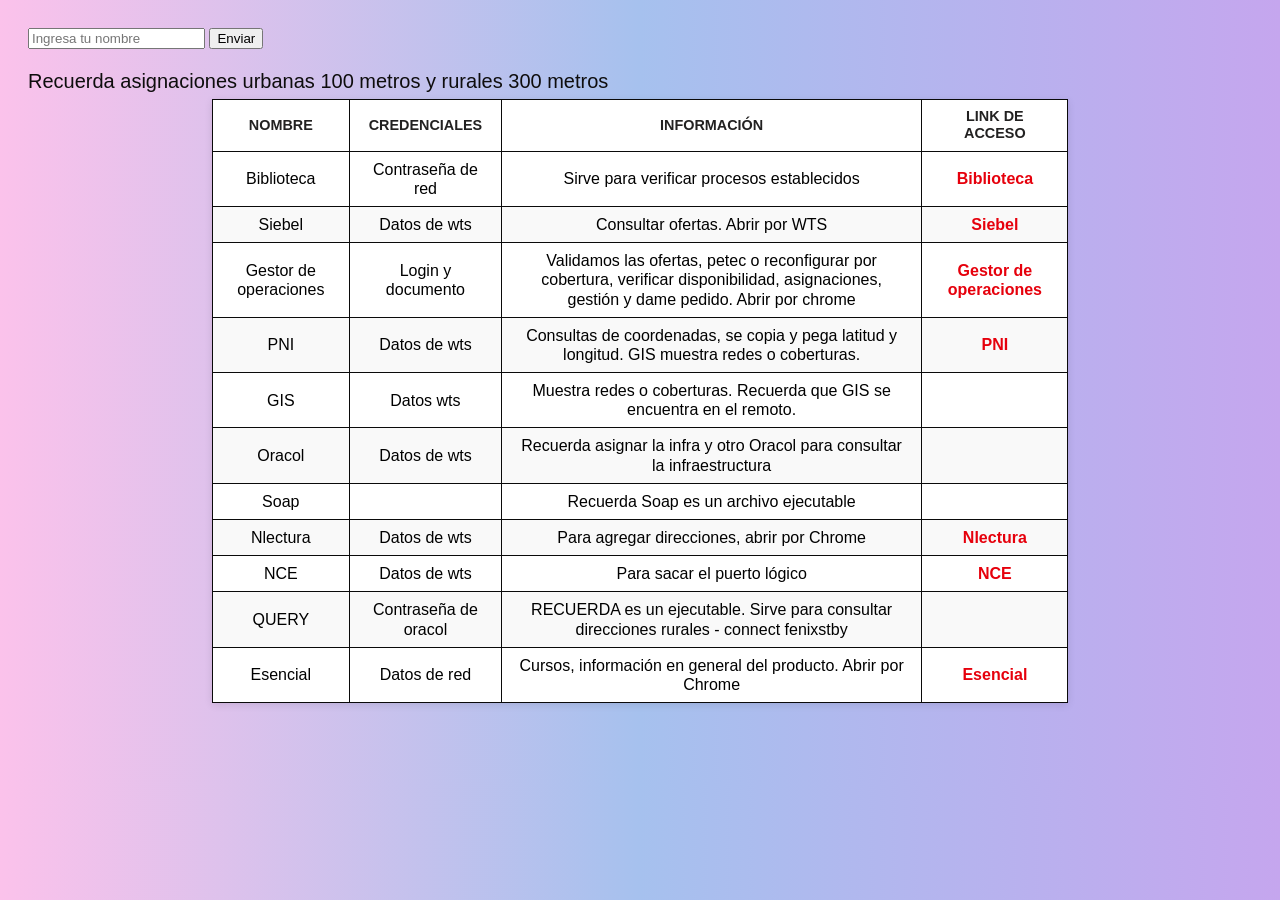
==== index.html @ 80c73e38 "cambio de nombre de la carpeta app.html por index.html" ====
<!DOCTYPE html>
<html lang="es">
<head>
    <meta charset="UTF-8">
    <meta name="viewport" content="width=device-width, initial-scale=1.0">
    <title>Links Despachos</title>
    <link rel="stylesheet" href="estilos.css"> <!-- Llamas tu CSS externo -->
</head>
<body>
    <input type="text" id="nombreUsuario", placeholder="Ingresa tu nombre">
    <button onclick="bienvenida()">Enviar</button>
    <h1 class ="bienvenida" id= "resultado"></h1>
    
    <div class="texto-movible">Recuerda asignaciones urbanas 100 metros y rurales 300 metros</div>
    <table>
        <thead>
            <tr>
                <th>Nombre</th>
                <th>Credenciales</th>
                <th>Información</th>
                <th>Link de acceso</th>
            </tr>
        </thead>
        <tbody>
            <tr>
                <td>Biblioteca</td>
                <td>Contraseña de red</td>
                <td>Sirve para verificar procesos establecidos</td>
                <td><a href="https://aprendizaje.emtelco.co/tigo/mesadespacho/index.php?option=com_content&view=article&id=279&Itemid=475">Biblioteca</a></td>
            </tr>
            <tr>
                <td>Siebel</td>
                <td>Datos de wts</td>
                <td>Consultar ofertas. Abrir por WTS</td>
                <td><a href="#">Siebel</a></td>
            </tr>
            <tr>
                <td>Gestor de operaciones</td>
                <td>Login y documento</td>
                <td>Validamos las ofertas, petec o reconfigurar por cobertura, verificar disponibilidad, asignaciones, gestión y dame pedido. Abrir por chrome</td>
                <td><a href="http://10.100.82.125/gestoroperaciones/#/ ">Gestor de operaciones</a></td>
            </tr>
            <tr>
                <td>PNI</td>
                <td>Datos de wts</td>
                <td>Consultas de coordenadas, se copia y pega latitud y longitud. GIS muestra redes o coberturas.</td>
                <td><a href="#">PNI</a></td>
            </tr>
            <tr>
                <td>GIS</td>
                <td>Datos wts</td>
                <td>Muestra redes o coberturas. Recuerda que GIS se encuentra en el remoto.</td>
                <td></td>
            </tr>
            <tr>
                <td>Oracol</td>
                <td>Datos de wts</td>
                <td>Recuerda asignar la infra y otro Oracol para consultar la infraestructura</td>
                <td></td>
            </tr>
            <tr>
                <td>Soap</td>
                <td></td>
                <td>Recuerda Soap es un archivo ejecutable</td>
                <td></td>
            </tr>
            <tr>
                <td>Nlectura</td>
                <td>Datos de wts</td>
                <td>Para agregar direcciones, abrir por Chrome</td>
                <td><a href="http://lectura.epmtelco.com.co/index.php ">Nlectura</a></td>
            </tr>
            <tr>
                <td>NCE</td>
                <td>Datos de wts</td>
                <td>Para sacar el puerto lógico</td>
                <td><a href="https://10.69.16.34:31943/ncecommonwebsite/v1/newportal/index.html?refr-flags=e">NCE</a></td>
            </tr>
            <tr>
                <td>QUERY</td>
                <td>Contraseña de oracol</td>
                <td>RECUERDA es un ejecutable. Sirve para consultar direcciones rurales - connect fenixstby</td>
                <td><a href="#"></a></td>
            </tr>
            <tr>
                <td>Esencial</td>
                <td>Datos de red</td>
                <td>Cursos, información en general del producto. Abrir por Chrome</td>
                <td><a href="https://esencial.emtelco.co/login/index.php">Esencial</a></td>
            </tr>
        </tbody>
    </table>
<script src="app.js"></script>   
</body>
</html>
---- estilos.css ----
body {
    font-family: Arial, sans-serif;
    background: linear-gradient(90deg, #fbc2eb, #a6c1ee,#c5a6ee); /* degradado pastel */
    padding: 20px;
}

table {
    
    width: 70%;
    margin: 50px auto;
    border-collapse: collapse;
    background-color: #fff;
    box-shadow: 0 2px 8px rgba(0,0,0,0.1);
}

thead {
    background: linear-gradient(90deg, #fbc2eb); /* degradado pastel */
    color: rgb(34, 33, 33);
}


th, td {
    border: 1px solid #0a0a0a;
    padding: 8px 12px; /* menos espacio interno */
    line-height: 1.2;  /* reduce la altura visual */
    text-align: left;
    vertical-align: middle;
}

th {
    font-weight: bold;
    text-transform: uppercase;
    font-size: 0.9em;
    text-align: center;
}

tr:nth-child(even) {
    background-color: #f9f9f9;
    
}

td{
    text-align: center;
    background: linear-gradient(90deg, #fbc2eb); /* degradado pastel */
}

a {
    color: #e6000c;
    text-decoration: none;
    font-weight: bold;
}

a:hover {
    text-decoration: underline;
}


.texto-movible {
    position: absolute;
    white-space: nowrap;
    animation: mover 50s linear infinite;
    font-size: 20px;
    color: #0e0d0d;
}

@keyframes mover {
    from { left: 100%; }
    to { left: -100%; }
}

.bienvenida{
    text-align: center;
}
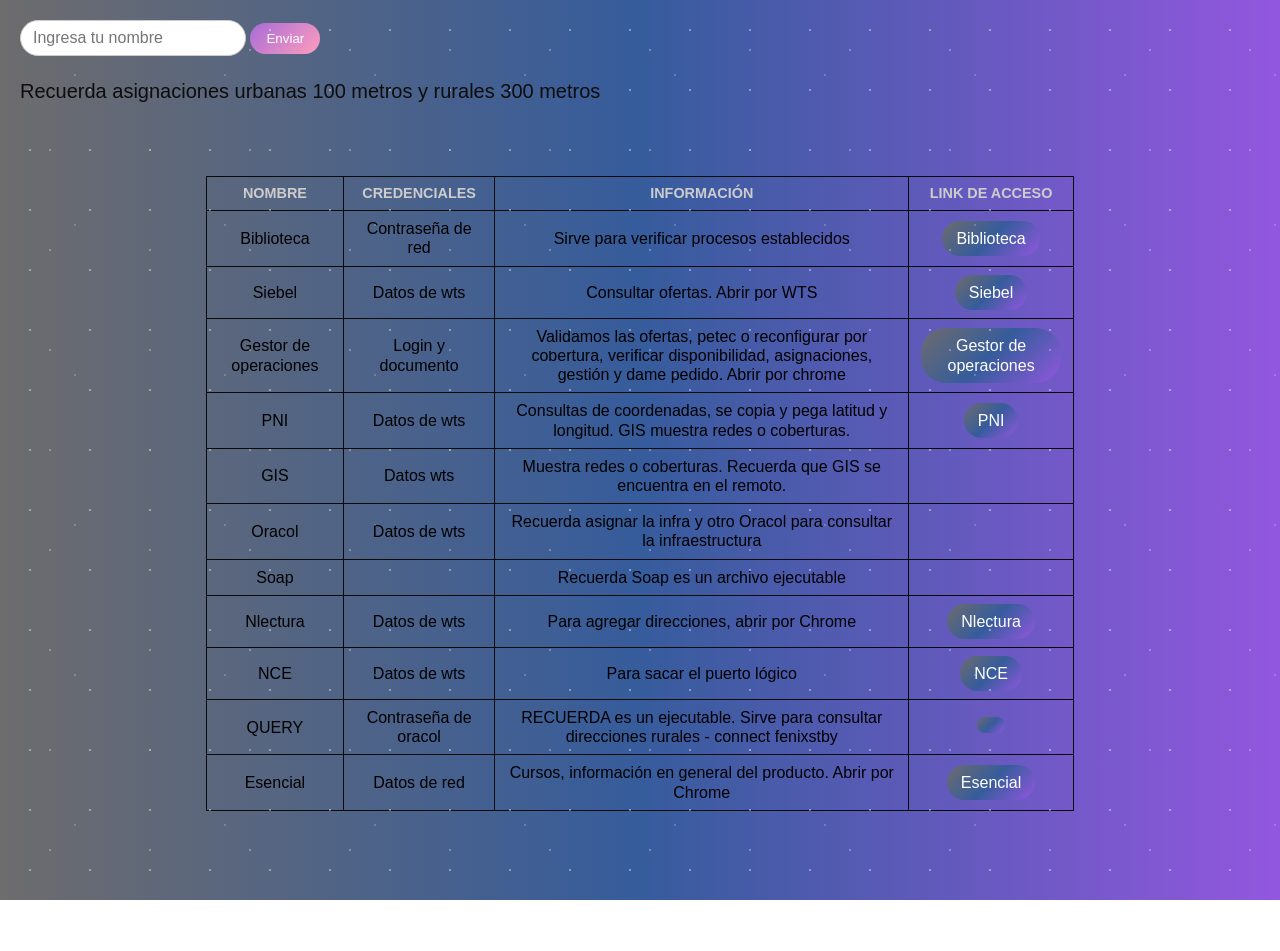
==== commit 50e5f349: "se mejoran los estilos" ====
--- a/index.html
+++ b/index.html
@@ -7,10 +7,11 @@
     <link rel="stylesheet" href="estilos.css"> <!-- Llamas tu CSS externo -->
 </head>
 <body>
+    <div clss="input-area">
     <input type="text" id="nombreUsuario", placeholder="Ingresa tu nombre">
     <button onclick="bienvenida()">Enviar</button>
     <h1 class ="bienvenida" id= "resultado"></h1>
-    
+    </div>
     <div class="texto-movible">Recuerda asignaciones urbanas 100 metros y rurales 300 metros</div>
     <table>
         <thead>
--- a/estilos.css
+++ b/estilos.css
@@ -1,20 +1,48 @@
 body {
-    font-family: Arial, sans-serif;
-    background: linear-gradient(90deg, #fbc2eb, #a6c1ee,#c5a6ee); /* degradado pastel */
+
+    font-family: 'Poppins', sans-serif;
+    background: linear-gradient(90deg, #6d6c6d, #365c9c,#9257df); /* degradado pastel */
     padding: 20px;
+    background-attachment: fixed;
+    margin: 0%;
+    
+    
+}
+/* Capa de estrellas */
+body::before {
+  content: "";
+  position: fixed;
+  top: 0;
+  left: 0;
+  width: 100%;
+  height: 100%;
+  background-image:
+    radial-gradient(rgba(255,255,255,0.8) 1px, transparent 1px),
+    radial-gradient(rgba(255,255,255,0.6) 1px, transparent 1px),
+    radial-gradient(rgba(255,255,255,0.4) 1px, transparent 1px);
+  background-size: 60px 60px, 100px 100px, 150px 150px; /* distintas densidades */
+  animation: sparkle 10s infinite linear;
+  pointer-events: none;
+  opacity: 0.5;
+}
+
+/* Animación de parpadeo suave */
+@keyframes sparkle {
+  0% { transform: translate(0, 0); opacity: 0.4; }
+  50% { transform: translate(-20px, -20px); opacity: 0.7; }
+  100% { transform: translate(0, 0); opacity: 0.4; }
 }
 
 table {
     
     width: 70%;
-    margin: 50px auto;
+    margin: 120px auto;
     border-collapse: collapse;
-    background-color: #fff;
-    box-shadow: 0 2px 8px rgba(0,0,0,0.1);
+    
 }
 
 thead {
-    background: linear-gradient(90deg, #fbc2eb); /* degradado pastel */
+    background: linear-gradient(90deg, #473be6); /* degradado pastel */
     color: rgb(34, 33, 33);
 }
 
@@ -28,30 +56,34 @@
 }
 
 th {
+    color: #ccc;
     font-weight: bold;
     text-transform: uppercase;
     font-size: 0.9em;
     text-align: center;
-}
-
-tr:nth-child(even) {
-    background-color: #f9f9f9;
     
 }
 
+
 td{
     text-align: center;
-    background: linear-gradient(90deg, #fbc2eb); /* degradado pastel */
+    background: linear-gradient(90deg, #f0eff3); /* degradado pastel */
 }
 
 a {
-    color: #e6000c;
+    color: white;
     text-decoration: none;
     font-weight: bold;
+    background: linear-gradient(135deg, #6d6c6d, #365c9c,#9257df);
+    display: inline-block;
+    transition: all 0.3s ease;
+    font-weight: 500;
+    border-radius: 25px;
+    padding: 8px 14px;
 }
 
 a:hover {
-    text-decoration: underline;
+  transform: scale(1.50); 
 }
 
 
@@ -68,6 +100,40 @@
     to { left: -100%; }
 }
 
+/* Encabezado y saludo */
 .bienvenida{
     text-align: center;
+    color: #4b0082;
+    font-size: 2.2em;
+    margin-bottom: 10px;
+}
+
+/* Boton de nombre */
+.input-area {
+  text-align: center;
+  margin-bottom: 20px;
+}
+
+input[type="text"] {
+  padding: 8px 12px;
+  border-radius: 20px;
+  border: 1px solid #ccc;
+  outline: none;
+  font-size: 1em;
+}
+
+button {
+  background: linear-gradient(135deg, #a86bd8, #ff9ebd);
+  color: white;
+  border: none;
+  padding: 8px 16px;
+  border-radius: 20px;
+  cursor: pointer;
+  font-weight: 500;
+  transition: all 0.3s ease;
+}
+
+button:hover {
+  background: linear-gradient(135deg, #ff9ebd, #a86bd8);
+  transform: scale(1.05);
 }
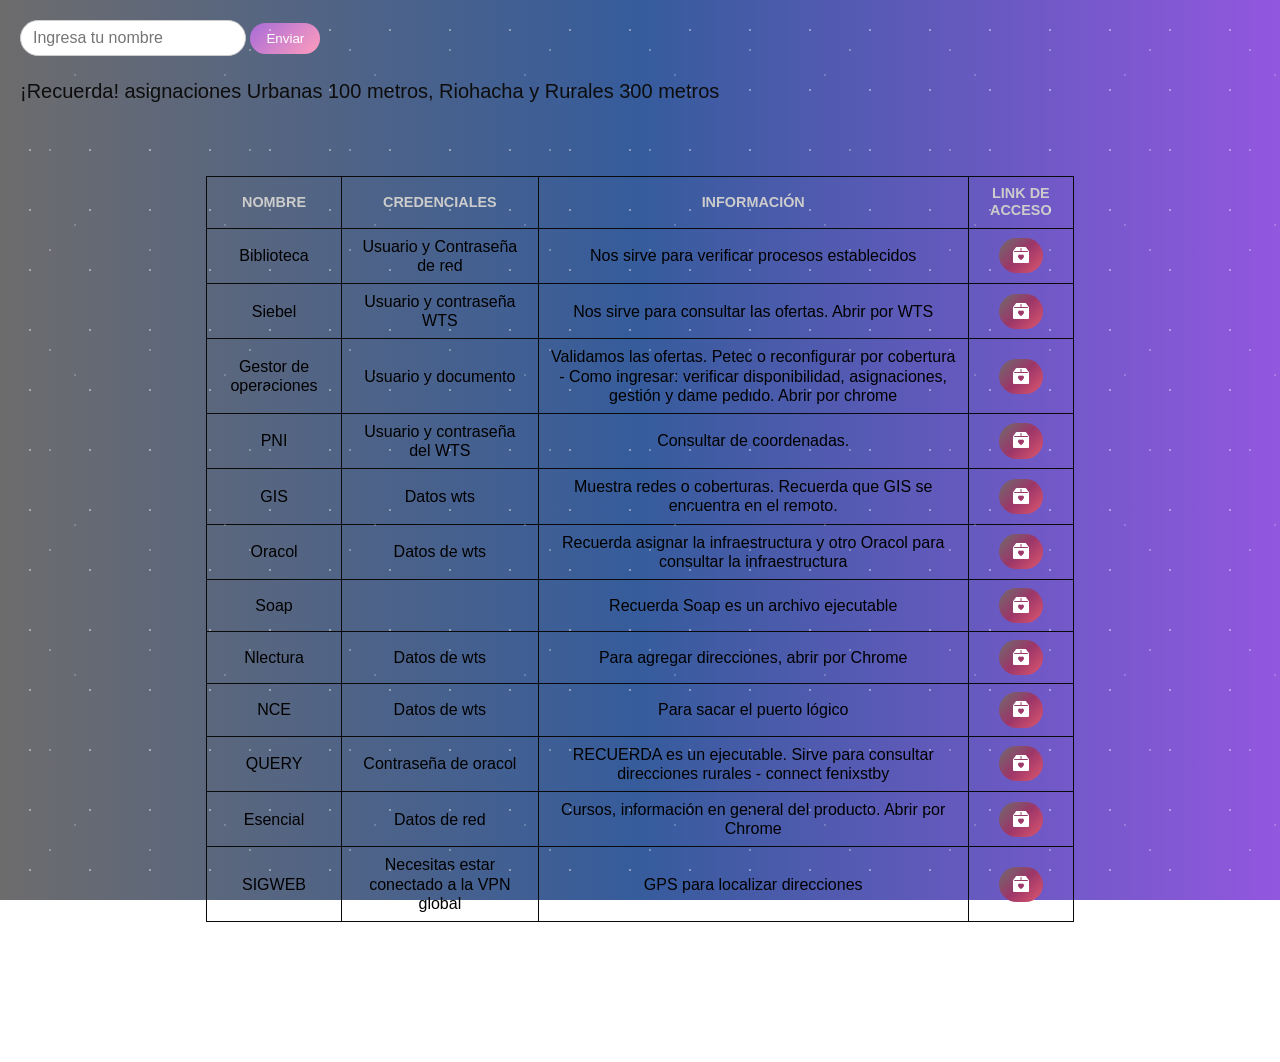
==== commit f8816add: "Se modifico links de acceso y se agrego informacion adicional a la tabla y al mensaje en movimiento" ====
--- a/index.html
+++ b/index.html
@@ -5,6 +5,8 @@
     <meta name="viewport" content="width=device-width, initial-scale=1.0">
     <title>Links Despachos</title>
     <link rel="stylesheet" href="estilos.css"> <!-- Llamas tu CSS externo -->
+    <link rel="stylesheet" href="https://cdn.jsdelivr.net/npm/bootstrap-icons@1.11.1/font/bootstrap-icons.css">
+
 </head>
 <body>
     <div clss="input-area">
@@ -12,7 +14,7 @@
     <button onclick="bienvenida()">Enviar</button>
     <h1 class ="bienvenida" id= "resultado"></h1>
     </div>
-    <div class="texto-movible">Recuerda asignaciones urbanas 100 metros y rurales 300 metros</div>
+    <div class="texto-movible">¡Recuerda! asignaciones Urbanas 100 metros, Riohacha y Rurales 300 metros</div>
     <table>
         <thead>
             <tr>
@@ -25,69 +27,76 @@
         <tbody>
             <tr>
                 <td>Biblioteca</td>
-                <td>Contraseña de red</td>
-                <td>Sirve para verificar procesos establecidos</td>
-                <td><a href="https://aprendizaje.emtelco.co/tigo/mesadespacho/index.php?option=com_content&view=article&id=279&Itemid=475">Biblioteca</a></td>
+                <td>Usuario y Contraseña de red</td>
+                <td>Nos sirve para verificar procesos establecidos</td>
+                <td><a href="https://aprendizaje.emtelco.co/tigo/mesadespacho/index.php?option=com_users&view=login&Itemid=101"><i class="bi bi-box2-heart-fill"></i></a></td>
+                
             </tr>
             <tr>
                 <td>Siebel</td>
-                <td>Datos de wts</td>
-                <td>Consultar ofertas. Abrir por WTS</td>
-                <td><a href="#">Siebel</a></td>
+                <td>Usuario y contraseña WTS</td>
+                <td>Nos sirve para consultar las ofertas. Abrir por WTS</td>
+                <td><a href="#"><i class="bi bi-box2-heart-fill"></i></a></td>
             </tr>
             <tr>
                 <td>Gestor de operaciones</td>
-                <td>Login y documento</td>
-                <td>Validamos las ofertas, petec o reconfigurar por cobertura, verificar disponibilidad, asignaciones, gestión y dame pedido. Abrir por chrome</td>
-                <td><a href="http://10.100.82.125/gestoroperaciones/#/ ">Gestor de operaciones</a></td>
+                <td>Usuario y documento</td>
+                <td>Validamos las ofertas. Petec o reconfigurar por cobertura - Como ingresar: verificar disponibilidad, asignaciones, gestión y dame pedido. Abrir por chrome</td>
+                <td><a href="http://10.100.82.125/gestoroperaciones/#/ "><i class="bi bi-box2-heart-fill"></i></a></td>
             </tr>
             <tr>
                 <td>PNI</td>
-                <td>Datos de wts</td>
-                <td>Consultas de coordenadas, se copia y pega latitud y longitud. GIS muestra redes o coberturas.</td>
-                <td><a href="#">PNI</a></td>
+                <td>Usuario y contraseña del WTS</td>
+                <td>Consultar de coordenadas.</td>
+                <td><a href="#"><i class="bi bi-box2-heart-fill"></i></a></td>
             </tr>
             <tr>
                 <td>GIS</td>
                 <td>Datos wts</td>
                 <td>Muestra redes o coberturas. Recuerda que GIS se encuentra en el remoto.</td>
-                <td></td>
+                <td><a href="#"><i class="bi bi-box2-heart-fill"></i></a></td>
             </tr>
             <tr>
                 <td>Oracol</td>
                 <td>Datos de wts</td>
-                <td>Recuerda asignar la infra y otro Oracol para consultar la infraestructura</td>
-                <td></td>
+                <td>Recuerda asignar la infraestructura y otro Oracol para consultar la infraestructura</td>
+                <td><a href="#"><i class="bi bi-box2-heart-fill"></i></a></td>
             </tr>
             <tr>
                 <td>Soap</td>
                 <td></td>
                 <td>Recuerda Soap es un archivo ejecutable</td>
-                <td></td>
+                <td><a href="#"><i class="bi bi-box2-heart-fill"></i></a></td>
             </tr>
             <tr>
                 <td>Nlectura</td>
                 <td>Datos de wts</td>
                 <td>Para agregar direcciones, abrir por Chrome</td>
-                <td><a href="http://lectura.epmtelco.com.co/index.php ">Nlectura</a></td>
+                <td><a href="http://lectura.epmtelco.com.co/index.php "><i class="bi bi-box2-heart-fill"></i></a></td>
             </tr>
             <tr>
                 <td>NCE</td>
                 <td>Datos de wts</td>
                 <td>Para sacar el puerto lógico</td>
-                <td><a href="https://10.69.16.34:31943/ncecommonwebsite/v1/newportal/index.html?refr-flags=e">NCE</a></td>
+                <td><a href="https://10.69.16.34:31943/ncecommonwebsite/v1/newportal/index.html?refr-flags=e"><i class="bi bi-box2-heart-fill"></i></a></td>
             </tr>
             <tr>
                 <td>QUERY</td>
                 <td>Contraseña de oracol</td>
                 <td>RECUERDA es un ejecutable. Sirve para consultar direcciones rurales - connect fenixstby</td>
-                <td><a href="#"></a></td>
+                <td><a href="#"><i class="bi bi-box2-heart-fill"></i></a></td>
             </tr>
             <tr>
                 <td>Esencial</td>
                 <td>Datos de red</td>
                 <td>Cursos, información en general del producto. Abrir por Chrome</td>
-                <td><a href="https://esencial.emtelco.co/login/index.php">Esencial</a></td>
+                <td><a href="https://esencial.emtelco.co/login/index.php"><i class="bi bi-box2-heart-fill"></i></a></td>
+            </tr>
+            <tr>
+                <td>SIGWEB</td>
+                <td>Necesitas estar conectado a la VPN global</td>
+                <td>GPS para localizar direcciones</td>
+                <td><a href="http://sigweb/cartografiacol/SIGWEB/"><i class="bi bi-box2-heart-fill"></i></a></td>
             </tr>
         </tbody>
     </table>
--- a/estilos.css
+++ b/estilos.css
@@ -70,11 +70,11 @@
     background: linear-gradient(90deg, #f0eff3); /* degradado pastel */
 }
 
-a {
+i {
     color: white;
     text-decoration: none;
     font-weight: bold;
-    background: linear-gradient(135deg, #6d6c6d, #365c9c,#9257df);
+    background: linear-gradient(135deg, #6d6c6d, #9c3669,#df576e);
     display: inline-block;
     transition: all 0.3s ease;
     font-weight: 500;
@@ -82,7 +82,7 @@
     padding: 8px 14px;
 }
 
-a:hover {
+i:hover {
   transform: scale(1.50); 
 }
 
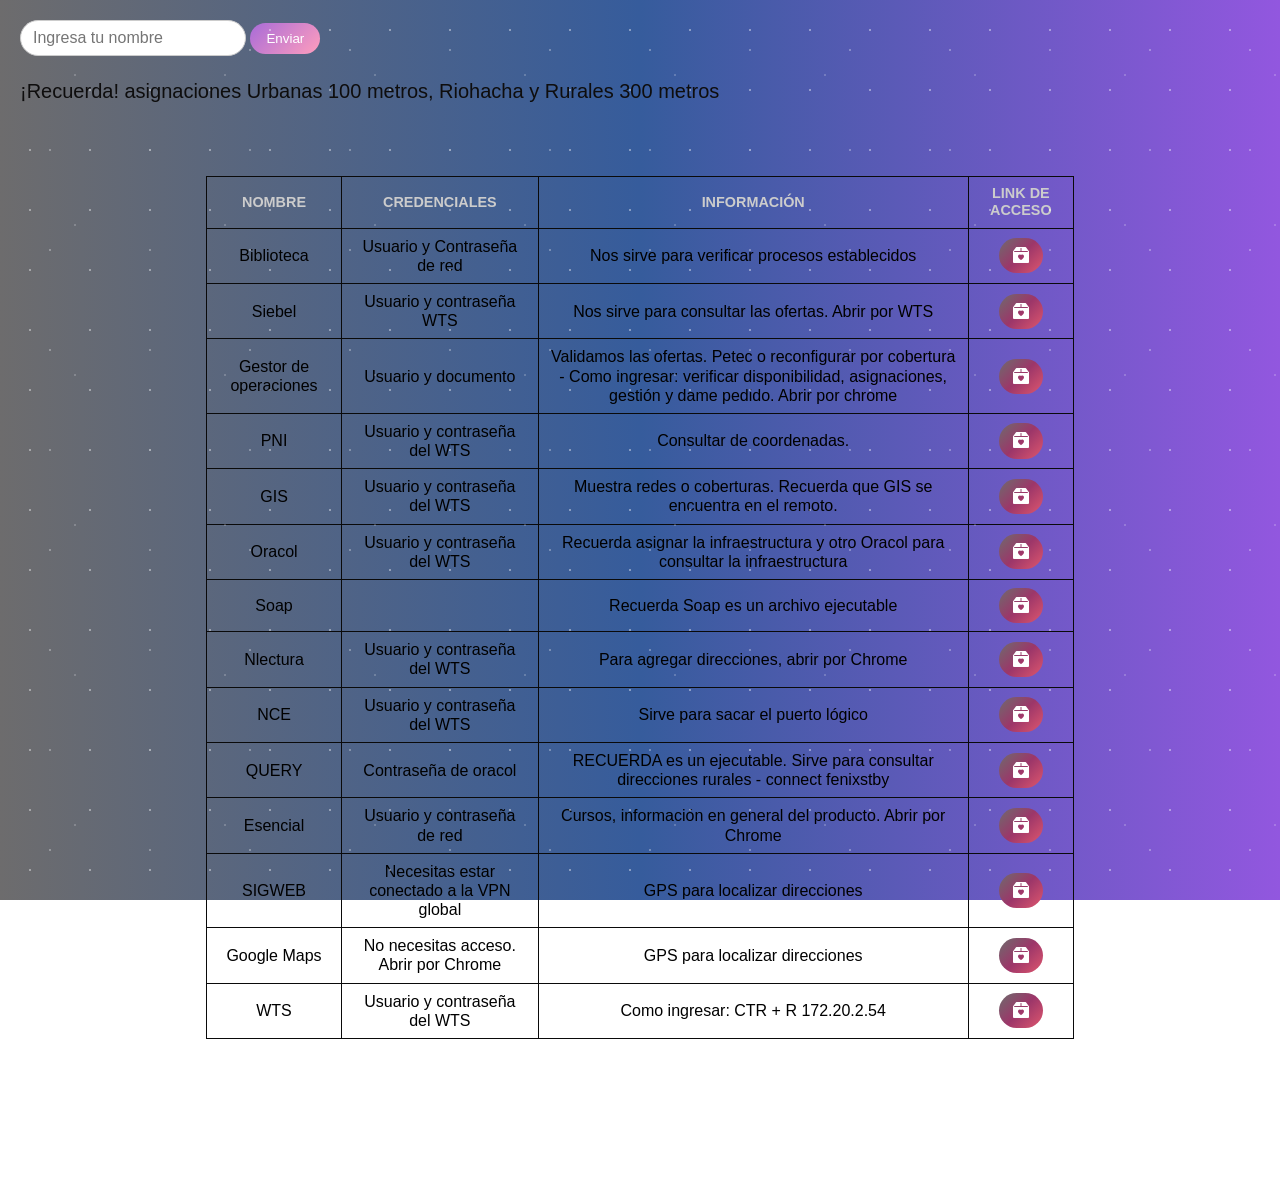
==== commit 5f82da33: "se agrego mas info a la tabla" ====
--- a/index.html
+++ b/index.html
@@ -52,13 +52,13 @@
             </tr>
             <tr>
                 <td>GIS</td>
-                <td>Datos wts</td>
+                <td>Usuario y contraseña del WTS</td>
                 <td>Muestra redes o coberturas. Recuerda que GIS se encuentra en el remoto.</td>
                 <td><a href="#"><i class="bi bi-box2-heart-fill"></i></a></td>
             </tr>
             <tr>
                 <td>Oracol</td>
-                <td>Datos de wts</td>
+                <td>Usuario y contraseña del WTS</td>
                 <td>Recuerda asignar la infraestructura y otro Oracol para consultar la infraestructura</td>
                 <td><a href="#"><i class="bi bi-box2-heart-fill"></i></a></td>
             </tr>
@@ -70,14 +70,14 @@
             </tr>
             <tr>
                 <td>Nlectura</td>
-                <td>Datos de wts</td>
+                <td>Usuario y contraseña del WTS</td>
                 <td>Para agregar direcciones, abrir por Chrome</td>
                 <td><a href="http://lectura.epmtelco.com.co/index.php "><i class="bi bi-box2-heart-fill"></i></a></td>
             </tr>
             <tr>
                 <td>NCE</td>
-                <td>Datos de wts</td>
-                <td>Para sacar el puerto lógico</td>
+                <td>Usuario y contraseña del WTS</td>
+                <td>Sirve para sacar el puerto lógico</td>
                 <td><a href="https://10.69.16.34:31943/ncecommonwebsite/v1/newportal/index.html?refr-flags=e"><i class="bi bi-box2-heart-fill"></i></a></td>
             </tr>
             <tr>
@@ -88,7 +88,7 @@
             </tr>
             <tr>
                 <td>Esencial</td>
-                <td>Datos de red</td>
+                <td>Usuario y contraseña de red</td>
                 <td>Cursos, información en general del producto. Abrir por Chrome</td>
                 <td><a href="https://esencial.emtelco.co/login/index.php"><i class="bi bi-box2-heart-fill"></i></a></td>
             </tr>
@@ -98,6 +98,18 @@
                 <td>GPS para localizar direcciones</td>
                 <td><a href="http://sigweb/cartografiacol/SIGWEB/"><i class="bi bi-box2-heart-fill"></i></a></td>
             </tr>
+            <tr>
+                <td>Google Maps</td>
+                <td>No necesitas acceso. Abrir por Chrome</td>
+                <td>GPS para localizar direcciones</td>
+                <td><a href="https://www.google.com/maps/@6.2652416,-75.546624,14z?entry=ttu&g_ep=EgoyMDI2MDQwOC4wIKXMDSoASAFQAw%3D%3D"><i class="bi bi-box2-heart-fill"></i></a></td>
+            </tr>
+            <tr>
+                <td>WTS</td>
+                <td>Usuario y contraseña del WTS</td>
+                <td>Como ingresar: CTR + R 172.20.2.54</td>
+                <td><a href="#"><i class="bi bi-box2-heart-fill"></i></a></td>
+            </tr>
         </tbody>
     </table>
 <script src="app.js"></script>   
